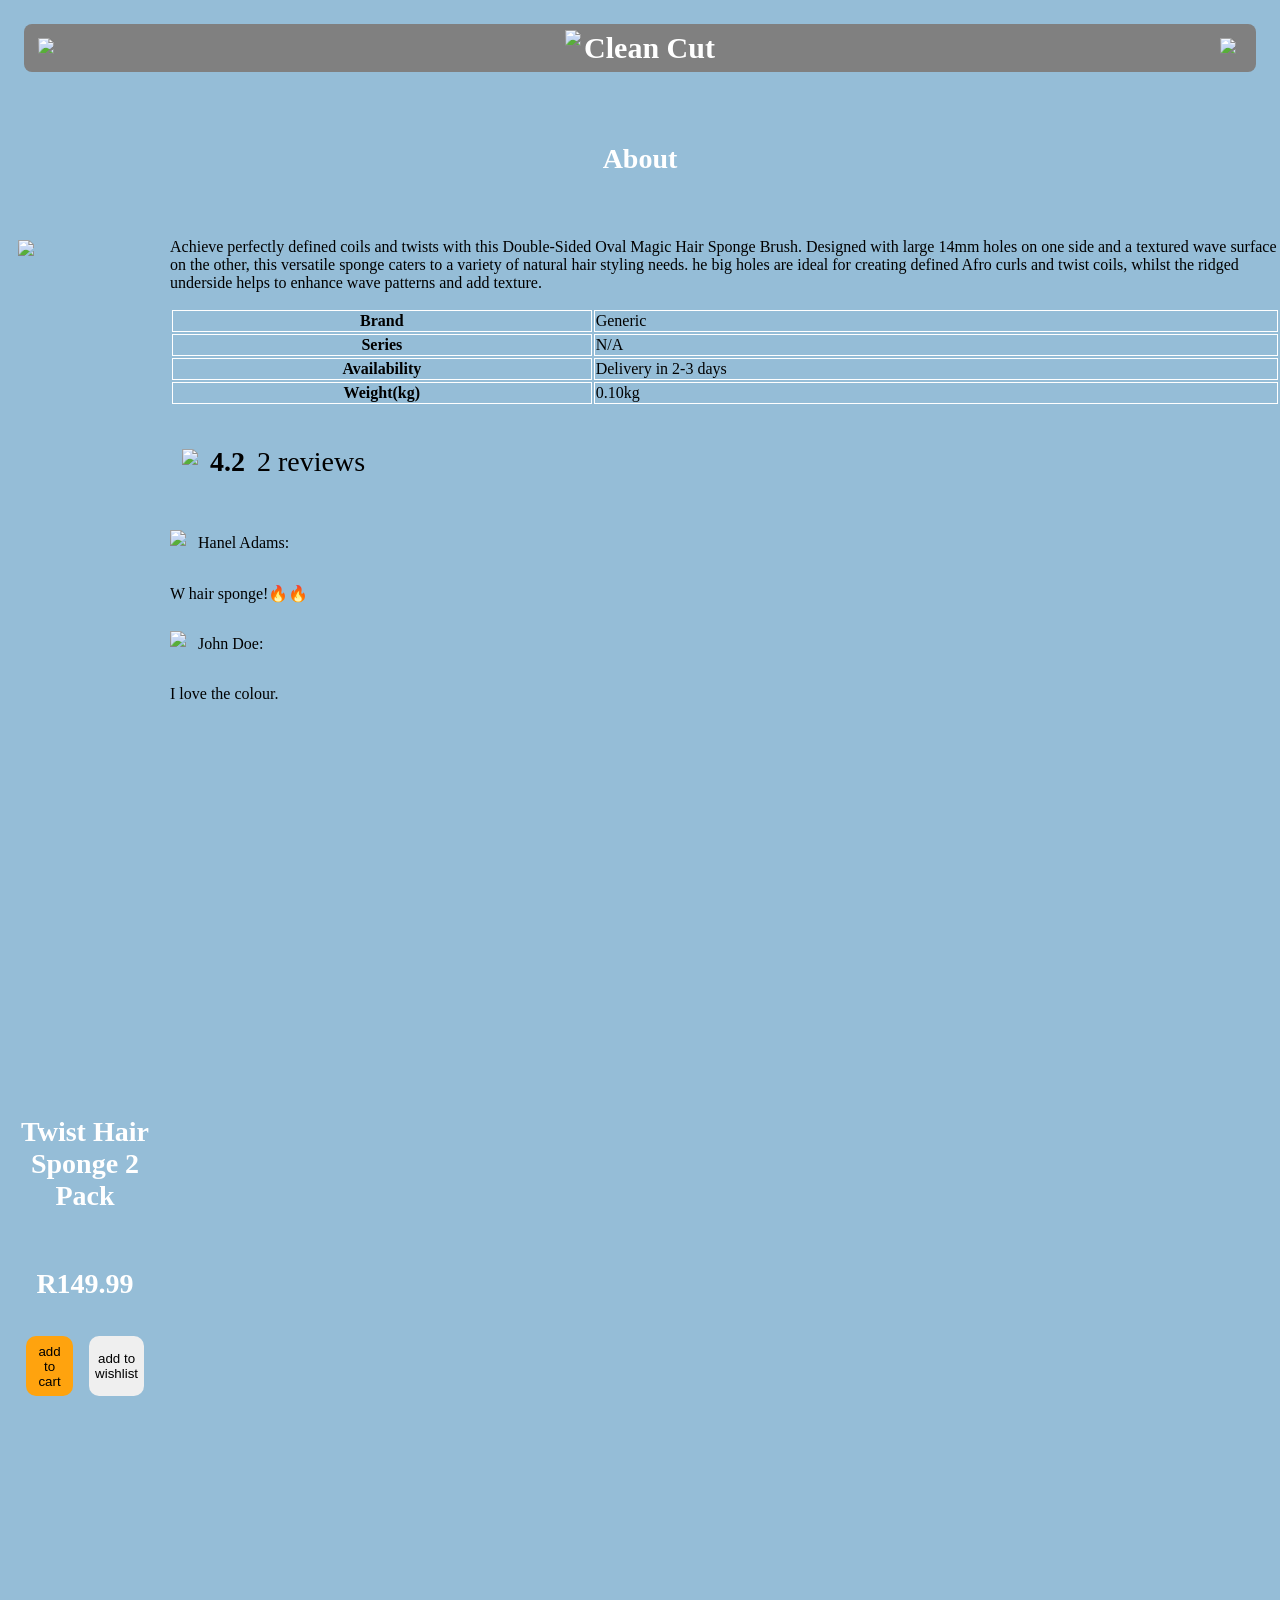
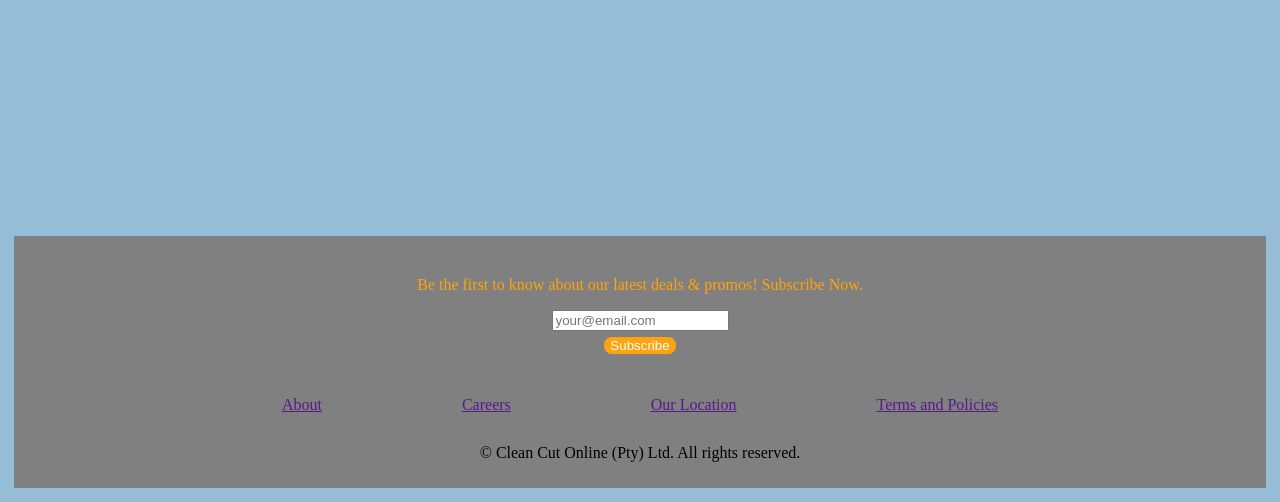
==== products/brushes.html @ b6d840d5 "added each product's page." ====
<!DOCTYPE html>
<html lang="en">
<head>
    <meta charset="UTF-8">
    <meta name="viewport" content="width=device-width, initial-scale=1.0">
    <title>Clean Cut</title>
    <link href="../style.css" rel="stylesheet">
</head>
<body>
    <div class="header">
        <div class="top">
            <img src="https://www.freeiconspng.com/thumbs/menu-icon/menu-icon-24.png" width="22px">
            <div class="logo">
                <img id="imgLogo" src="https://encrypted-tbn0.gstatic.com/images?q=tbn:ANd9GcQREuf1YfjKQCxdo3MASwLHsVJAwhBuuectDmRqOAnCDQ&s=10">
                <p id="storeName">Clean Cut</p>
            </div>
            <img src="https://www.freeiconspng.com/thumbs/cart-icon/basket-cart-icon-27.png" width="22px">
        </div>
        
    </div>

    <div class="mid">
        <h4 id="sptxt">About</h4>
        <div class="product">
            <div class="img-nm-prc">
                <img class="prd" id="prd1" src="https://encrypted-tbn0.gstatic.com/images?q=tbn:ANd9GcTBRKvLvCDRQRS9GxZVxdnfjuQqY16H5rSHYLTiyHftbA&s=10">
                <p class="product-title">Twist Hair Sponge 2 Pack</p>
                <p class="price">R149.99</p>
                <div class="btnss">
                    <button id="add-cart">add to cart</button>
                    <button id="add-wish">add to wishlist</button>
                </div>
            </div>
            <div class="d-tbl">
                <p class="description">Achieve perfectly defined coils and twists with this Double-Sided Oval Magic Hair Sponge Brush. Designed with large 14mm holes on one side and a textured wave surface on the other, this versatile sponge caters to a variety of natural hair styling needs.
                    he big holes are ideal for creating defined Afro curls and twist coils, whilst the ridged underside helps to enhance wave patterns and add texture.
                </p>
                
                <table>
                    <tr>
                        <th>Brand</th>
                        <td>Generic</td>
                    </tr>
                    <tr>
                        <th>Series</th>
                        <td>N/A</td>
                    </tr>
                    <tr>
                        <th>Availability</th>
                        <td>Delivery in 2-3 days</td>
                    </tr>
                    <tr>
                        <th>Weight(kg)</th>
                        <td>0.10kg</td>
                    </tr>
                </table>

                <div class="rating">
                    <img id="star" src="https://cdn-icons-png.flaticon.com/128/1828/1828884.png">
                    <p id="rating-value" >4.2</p>
                    <p id="num-reviews">2 reviews</p>
                </div>
                
                <div class="reviews">
                    <div id="rev1">
                        <div class="prof">
                            <img id="user1" src="https://encrypted-tbn0.gstatic.com/images?q=tbn:ANd9GcTUZyKYkaLsV4aDu0sup2xLkhCfPTkCLGp6REOwPzwZtA&s=10">
                            <p>Hanel Adams: </p>
                        </div>
                        <p>W hair sponge!🔥🔥</p>
                     
                    </div>

                    <div id="rev2">
                        <div class="prof">
                            <img id="user1" src="https://encrypted-tbn0.gstatic.com/images?q=tbn:ANd9GcTUZyKYkaLsV4aDu0sup2xLkhCfPTkCLGp6REOwPzwZtA&s=10">
                            <p>John Doe: </p>
                        </div>
                        <p>I love the colour.</p>
                     
                    </div>
                </div>

            </div>
            
        </div>
        
            
            <div class="bottom-products">
        
            </div>
            

        </div>
    </div>

    <div class="footer">
        <div class="newsletter">
            <p id="promo">Be the first to know about our latest deals & promos! Subscribe Now.</p>
            <input id="email" type="text" placeholder="your@email.com">
            <button id="sbscrb">Subscribe</button>
        </div>
        <div class="links">
            <a href="" class="lnk">About</a>
            <a href="" class="lnk">Careers</a>
            <a href="" class="lnk">Our Location</a>
            <a href="" class="lnk">Terms and Policies</a>
        </div>
        <p>&copy Clean Cut Online (Pty) Ltd. All rights reserved.</p>
    
    </div>
        
</body>
</html>
---- style.css ----
body {
    margin: 0;
    padding: 0;
    display: flex;
    flex-direction: column;
    row-gap: 10px;
    background-color: #95BDD7;
    flex-wrap: wrap;
    
}

.header {
    display: flex;
    flex-direction: column;
    row-gap: 18px;
    padding: 14px;
    margin: 10px;
}

.top {
    display: flex;
    justify-content: space-between;
    background-color: gray;
    padding: 14px;
    border-radius: 8px;
}

.logo {
    display: flex;
    justify-content: center;
    align-items: center;
    gap: 3px;
    height: 20px;
    padding-left: 5px;
    padding-right: 5px;
}

#imgLogo {
    height: 36px;
}

.bottom {
    display: flex;
    justify-content: center;
    padding: 14px;
}

#search {
    padding: 6px;
    width: 300px;
}

.mid {
    display: flex;
    flex-direction: column;
    row-gap: 10px; 
}

#sptxt {
    display: flex;
    justify-content: center;
    font-size: 28px;
    font-family: serif ,Arial, Helvetica, sans-serif;
    font-weight: bold;
    color: rgb(255, 255, 255);
}

.products {
    display: flex;
    flex-direction: column; 
    row-gap: 10px;
    height: 800px;
    margin: 14px;
}

.top-products, .bottom-products {
    display: flex;
    flex-direction: row;
    row-gap: 10px;
    column-gap: 10px;
    height: 300px;
    justify-content: space-evenly;
    padding: 40px;
}

.prd {
    height: 80%;
}

.price {
    display: flex;
    justify-content: center;
    color: #000000;
}

.prod {
    display: flex;
    flex-direction: column;
    height: 80%;
    align-items: center;
    background-color: rgb(255, 255, 255);
    width: 300px;
    height: 330px;
}

#storeName {
    font-size: 30px;
    font-family: serif ,Arial, Helvetica, sans-serif;
    font-weight: bold;
    color: rgb(255, 255, 255);
}

.product-title {
    font-size: 12px;
    font-family: serif ,Arial, Helvetica, sans-serif;
    color: #000000;
    text-align: center;
}

.footer {
    display: flex;
    flex-direction: column;
    justify-content: center;
    align-items: center;
    padding: 10px;
    background-color: azure;
    margin: 14px;
    gap: 14px;
    background-color: gray;
}

.links {
    display: flex;
    flex-wrap: wrap;
    flex-direction: row;
    gap: 140px;
    justify-content: space-around;
}

.newsletter {
    display: flex;
    flex-direction: column;
    align-items: center;
    padding: 14px;
    margin-bottom: 14px;
}

#promo {
    color: #ffa30e;
}

.lnk {
    text-decoration: underline;
}

#sbscrb {
    margin-top: 6px;
    color: white;
    background-color: #ffa30e;
    border-style: none;
    border-radius: 8px;
}

.product {
    display: flex;
    height: 1200px;

}

.img-nm-prc {
    display: flex;
    flex-direction: column;
    margin: 18px;
    
}

.img-nm-prc p {
    color: white;
    font-size: 28px;
    font-weight: bold;
}

.d-tbl {
    display: flex;
    flex-direction: column;
    justify-content: flex-start;
    
}

table {
  
}

th, td {
    border: 1px solid white;
    
}

.btnss {
    display: flex;
    justify-content: center;
    height: 80px;
}

#add-cart, #add-wish {
    height: 60px;
    border-radius: 10px;
    border-style: none;
    margin: 8px;
    width: 50%;
    
}

#add-cart {
    background-color: #ffa30e;
}

.rating {
    display: flex;
    align-items: center;
    padding: 12px;
}

#star, #user1 {
    height: 26px;
    margin-right: 12px;
}

#rating-value, #num-reviews {
    margin-right: 12px;
    font-size: 28px;
}

#rating-value {
    font-weight: bold;
}

.reviews {
    display: flex;
    flex-direction: column;
}

.prof {
    display: flex;
    align-items: center;
}
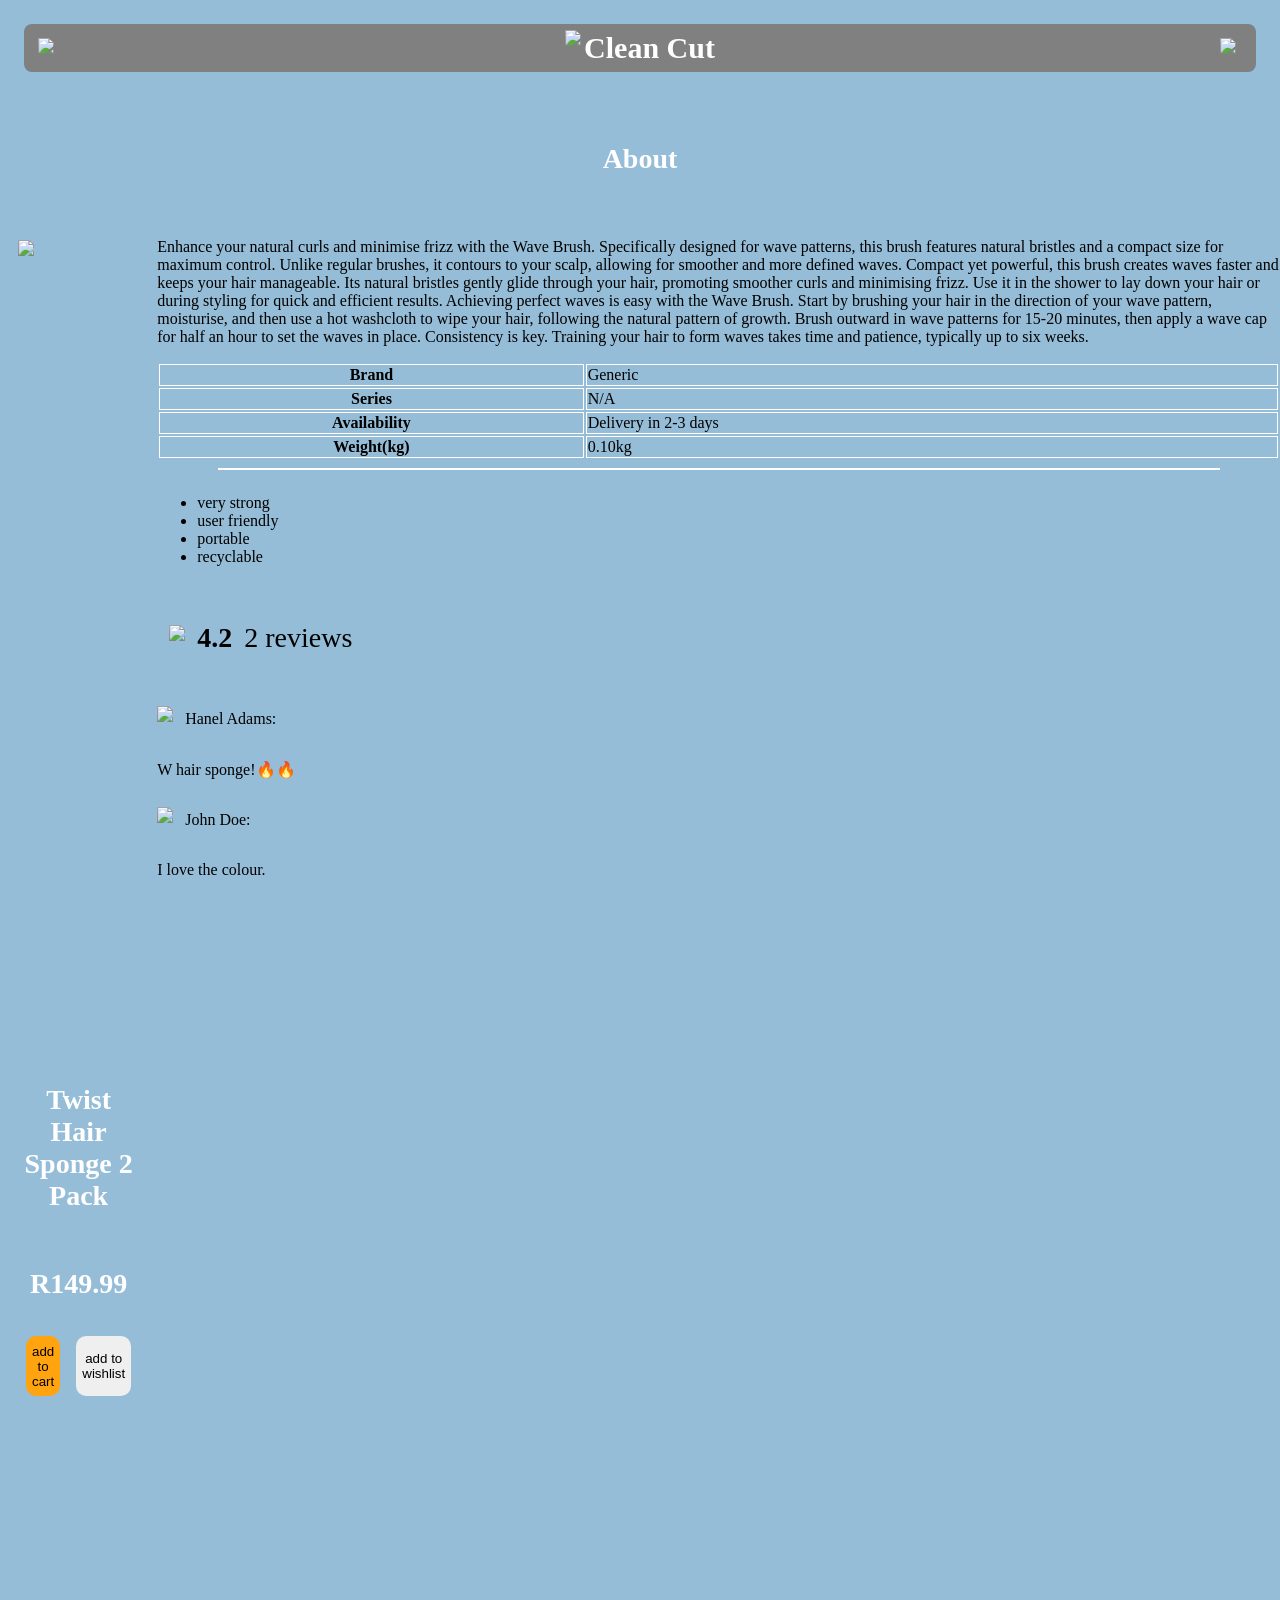
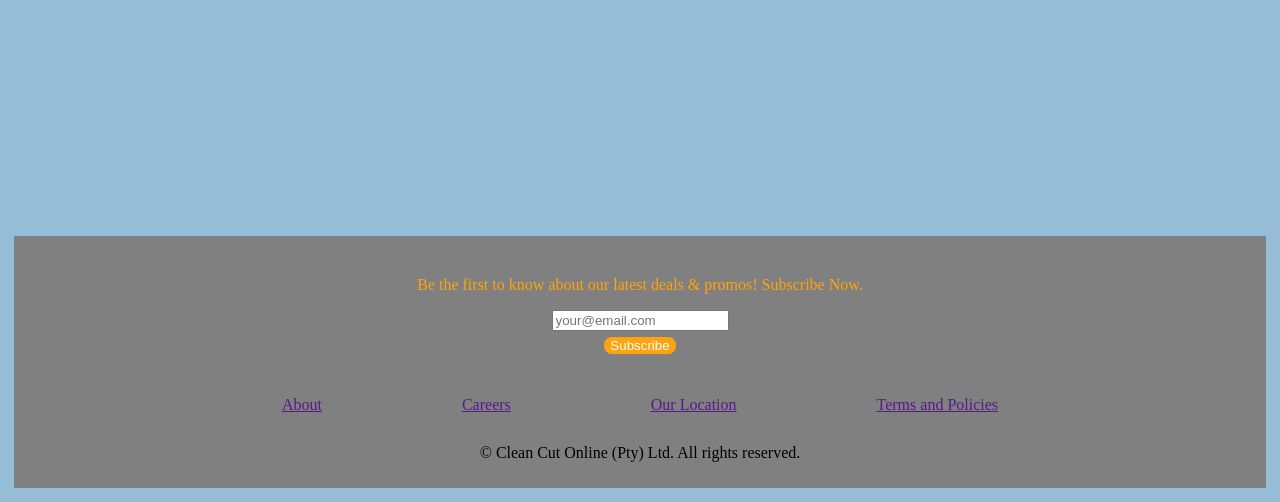
==== commit ce3300c5: "renamed the product clippers, added an unordered and ordered list to each product page." ====
--- a/products/brushes.html
+++ b/products/brushes.html
@@ -32,8 +32,8 @@
                 </div>
             </div>
             <div class="d-tbl">
-                <p class="description">Achieve perfectly defined coils and twists with this Double-Sided Oval Magic Hair Sponge Brush. Designed with large 14mm holes on one side and a textured wave surface on the other, this versatile sponge caters to a variety of natural hair styling needs.
-                    he big holes are ideal for creating defined Afro curls and twist coils, whilst the ridged underside helps to enhance wave patterns and add texture.
+                <p class="description">
+                    Enhance your natural curls and minimise frizz with the Wave Brush. Specifically designed for wave patterns, this brush features natural bristles and a compact size for maximum control. Unlike regular brushes, it contours to your scalp, allowing for smoother and more defined waves. Compact yet powerful, this brush creates waves faster and keeps your hair manageable. Its natural bristles gently glide through your hair, promoting smoother curls and minimising frizz. Use it in the shower to lay down your hair or during styling for quick and efficient results. Achieving perfect waves is easy with the Wave Brush. Start by brushing your hair in the direction of your wave pattern, moisturise, and then use a hot washcloth to wipe your hair, following the natural pattern of growth. Brush outward in wave patterns for 15-20 minutes, then apply a wave cap for half an hour to set the waves in place. Consistency is key. Training your hair to form waves takes time and patience, typically up to six weeks.
                 </p>
                 
                 <table>
@@ -54,6 +54,17 @@
                         <td>0.10kg</td>
                     </tr>
                 </table>
+
+                <hr>
+
+                <div>
+                    <ul>
+                        <li>very strong</li>
+                        <li>user friendly</li>
+                        <li>portable</li>
+                        <li>recyclable</li>
+                    </ul>
+                </div>
 
                 <div class="rating">
                     <img id="star" src="https://cdn-icons-png.flaticon.com/128/1828/1828884.png">
--- a/style.css
+++ b/style.css
@@ -243,4 +243,9 @@
 .prof {
     display: flex;
     align-items: center;
+}
+
+hr {
+    border: 0.5px solid white;
+    width: 1000px;
 }
